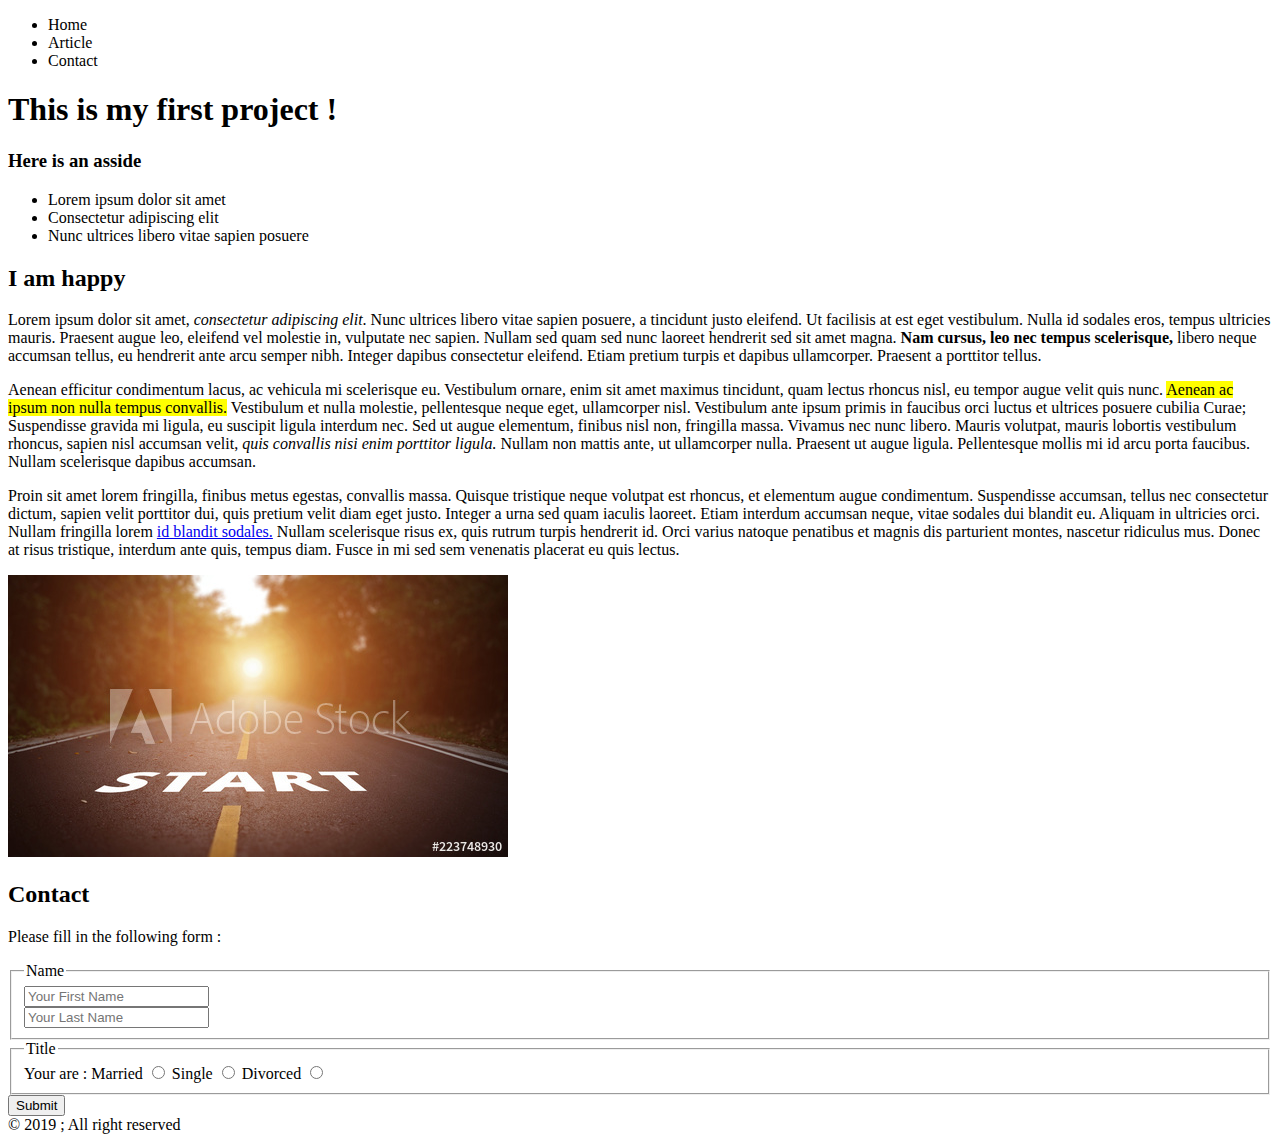
==== firstExample/index.html @ 02721103 "Beginning of the project" ====
<!DOCTYPE html>
<html lang="en">

<head>
	<meta charset="utf-8">
	<title>Your First Project</title>
	<!-- <link rel="stylesheet" href="stylesheets/style.css" /> -->
	<!-- <script src="https://code.jquery.com/jquery-3.4.1.min.js"></script> -->
	<noscript>Your browser doesn't support JavaScript or you have disabled it. Please turn it on for a better experience.</noscript>
	<!--[if lt IE 9]>
		<script src="https://cdnjs.cloudflare.com/ajax/libs/html5shiv/3.7.3/html5shiv.min.js"></script>
		<script>alert('Please upgrade your browser version');</script>
	<![endif]-->
</head>

<body>
	<header>
		<nav>
			<ul>
				<li>Home</li>
				<li>Article</li>
				<li>Contact</li>
			</ul>
		</nav>
		<div>
			<h1>This is my first project !</h1>
		</div>
	</header>
	<section>
		<aside>
			<h3>Here is an asside</h3>
			<p>
				<ul>
					<li>Lorem ipsum dolor sit amet</li>
					<li>Consectetur adipiscing elit</li>
					<li>Nunc ultrices libero vitae sapien posuere</li>
				</ul>
			</p>
		</aside>
		<div>
			<h2>I am happy</h2>
			<p>
				Lorem ipsum dolor sit amet, <i>consectetur adipiscing elit</i>. Nunc ultrices libero vitae sapien posuere, a tincidunt justo eleifend. Ut facilisis at est eget vestibulum. Nulla id sodales eros, tempus ultricies mauris. Praesent augue leo, eleifend vel molestie in, vulputate nec sapien. Nullam sed quam sed nunc laoreet hendrerit sed sit amet magna. <strong>Nam cursus, leo nec tempus scelerisque,</strong> libero neque accumsan tellus, eu hendrerit ante arcu semper nibh. Integer dapibus consectetur eleifend. Etiam pretium turpis et dapibus ullamcorper. Praesent a porttitor tellus.
			</p>
			<p>
				Aenean efficitur condimentum lacus, ac vehicula mi scelerisque eu. Vestibulum ornare, enim sit amet maximus tincidunt, quam lectus rhoncus nisl, eu tempor augue velit quis nunc. <mark>Aenean ac ipsum non nulla tempus convallis.</mark> Vestibulum et nulla molestie, pellentesque neque eget, ullamcorper nisl. Vestibulum ante ipsum primis in faucibus orci luctus et ultrices posuere cubilia Curae; Suspendisse gravida mi ligula, eu suscipit ligula interdum nec. Sed ut augue elementum, finibus nisl non, fringilla massa. Vivamus nec nunc libero. Mauris volutpat, mauris lobortis vestibulum rhoncus, sapien nisl accumsan velit, <em>quis convallis nisi enim porttitor ligula.</em> Nullam non mattis ante, ut ullamcorper nulla. Praesent ut augue ligula. Pellentesque mollis mi id arcu porta faucibus. Nullam scelerisque dapibus accumsan.
			</p>
			<p>
				Proin sit amet lorem fringilla, finibus metus egestas, convallis massa. Quisque tristique neque volutpat est rhoncus, et elementum augue condimentum. <span>Suspendisse accumsan, tellus nec consectetur dictum,</span> sapien velit porttitor dui, quis pretium velit diam eget justo. Integer a urna sed quam iaculis laoreet. Etiam interdum accumsan neque, vitae sodales dui blandit eu. Aliquam in ultricies orci. Nullam fringilla lorem <a href="https://www.google.com/">id blandit sodales.</a> Nullam scelerisque risus ex, quis rutrum turpis hendrerit id. Orci varius natoque penatibus et magnis dis parturient montes, nascetur ridiculus mus. Donec at risus tristique, interdum ante quis, tempus diam. Fusce in mi sed sem venenatis placerat eu quis lectus. 
			</p>
		</div>
		<div>
			<img src="img/start.jpg" title="Beginning" alt="Start">
		</div>
	</section>
	<section>
		<div>
			<h2>Contact</h2>
			<p>Please fill in the following form :</p>
			<form method="post" action="#">
				<fieldset>
					<legend>Name</legend>
					<div>
						<input type="text" name="firstname" placeholder="Your First Name" />
					</div>
					<div>
						<input type="text" name="lastname" placeholder="Your Last Name" />
					</div>
				</fieldset>
				<fieldset>
					<legend>Title</legend>
					<div>
						<label>Your are : </label>

						<label>Married</label>
						<input type="radio" name="title" value="married" />

						<label>Single</label>
						<input type="radio" name="title" value="single" />

						<label>Divorced</label>
						<input type="radio" name="title" value="divorced" />
					</div>
				</fieldset>
				<input type="submit" value="Submit" />
			</form>
		</div>
	</section>
	<footer>
		<div>
			&copy; 2019 ; All right reserved
		</div>
	</footer>
</body>

</html>
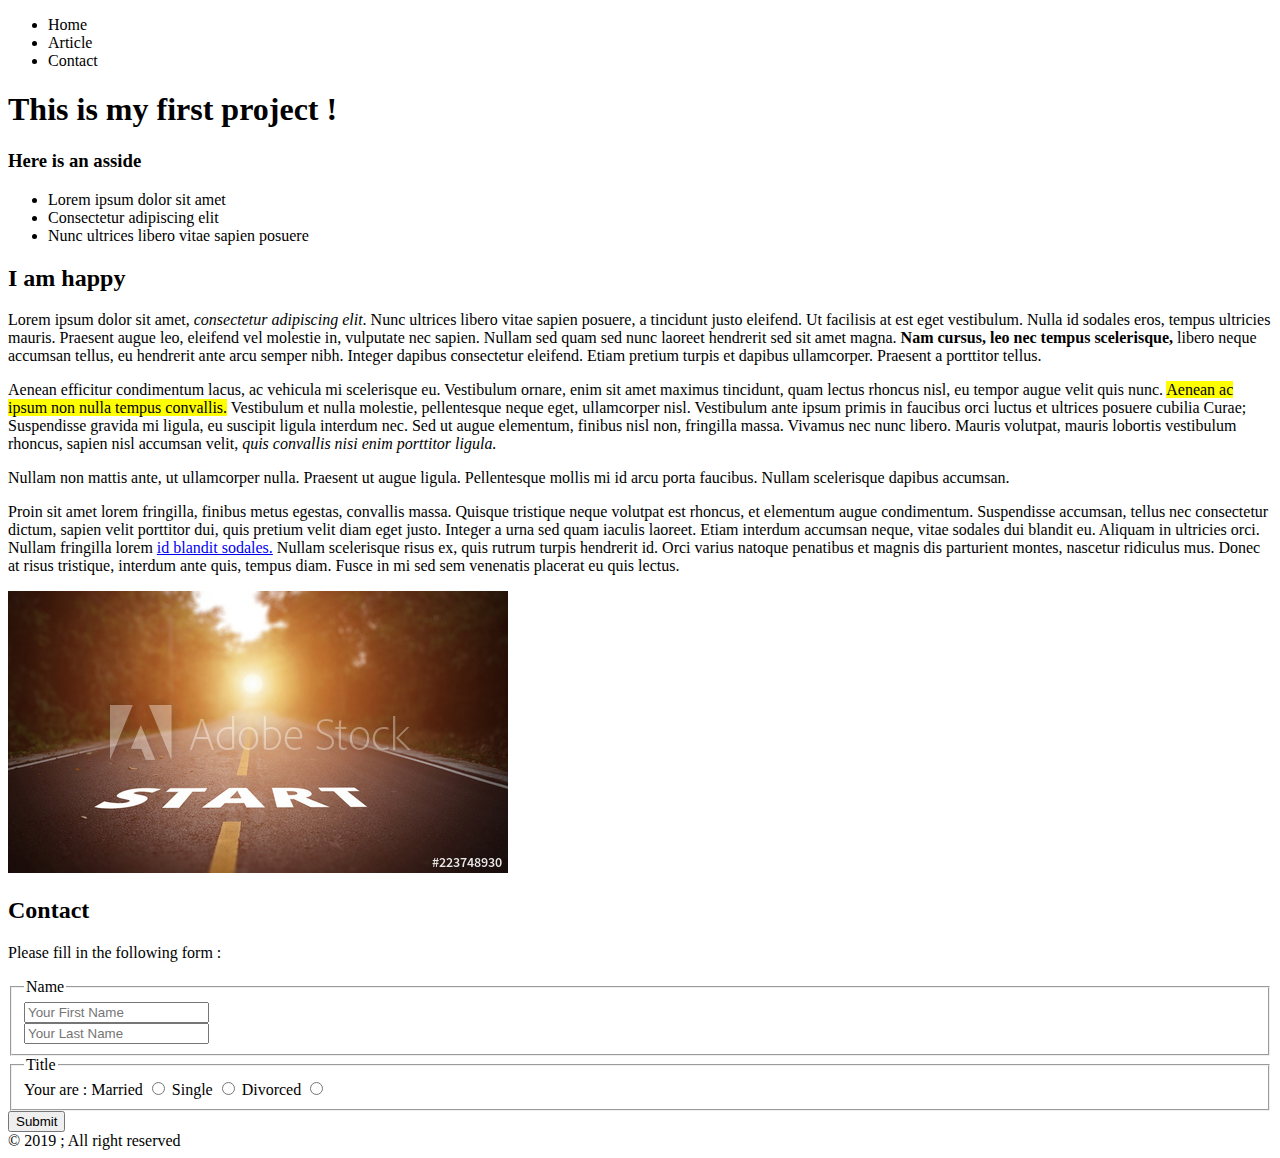
==== commit 26e5f72b: "Add first stylesheet" ====
--- a/firstExample/index.html
+++ b/firstExample/index.html
@@ -37,19 +37,24 @@
 				</ul>
 			</p>
 		</aside>
-		<div>
+		<div class="text-wrapper">
 			<h2>I am happy</h2>
 			<p>
 				Lorem ipsum dolor sit amet, <i>consectetur adipiscing elit</i>. Nunc ultrices libero vitae sapien posuere, a tincidunt justo eleifend. Ut facilisis at est eget vestibulum. Nulla id sodales eros, tempus ultricies mauris. Praesent augue leo, eleifend vel molestie in, vulputate nec sapien. Nullam sed quam sed nunc laoreet hendrerit sed sit amet magna. <strong>Nam cursus, leo nec tempus scelerisque,</strong> libero neque accumsan tellus, eu hendrerit ante arcu semper nibh. Integer dapibus consectetur eleifend. Etiam pretium turpis et dapibus ullamcorper. Praesent a porttitor tellus.
 			</p>
 			<p>
-				Aenean efficitur condimentum lacus, ac vehicula mi scelerisque eu. Vestibulum ornare, enim sit amet maximus tincidunt, quam lectus rhoncus nisl, eu tempor augue velit quis nunc. <mark>Aenean ac ipsum non nulla tempus convallis.</mark> Vestibulum et nulla molestie, pellentesque neque eget, ullamcorper nisl. Vestibulum ante ipsum primis in faucibus orci luctus et ultrices posuere cubilia Curae; Suspendisse gravida mi ligula, eu suscipit ligula interdum nec. Sed ut augue elementum, finibus nisl non, fringilla massa. Vivamus nec nunc libero. Mauris volutpat, mauris lobortis vestibulum rhoncus, sapien nisl accumsan velit, <em>quis convallis nisi enim porttitor ligula.</em> Nullam non mattis ante, ut ullamcorper nulla. Praesent ut augue ligula. Pellentesque mollis mi id arcu porta faucibus. Nullam scelerisque dapibus accumsan.
+				Aenean efficitur condimentum lacus, ac vehicula mi scelerisque eu. Vestibulum ornare, enim sit amet maximus tincidunt, quam lectus rhoncus nisl, eu tempor augue velit quis nunc. <mark>Aenean ac ipsum non nulla tempus convallis.</mark> Vestibulum et nulla molestie, pellentesque neque eget, ullamcorper nisl. Vestibulum ante ipsum primis in faucibus orci luctus et ultrices posuere cubilia Curae; Suspendisse gravida mi ligula, eu suscipit ligula interdum nec. Sed ut augue elementum, finibus nisl non, fringilla massa. Vivamus nec nunc libero. Mauris volutpat, mauris lobortis vestibulum rhoncus, sapien nisl accumsan velit, <em>quis convallis nisi enim porttitor ligula.</em> 
+				<div>
+					<p>
+					Nullam non mattis ante, ut ullamcorper nulla. Praesent ut augue ligula. Pellentesque mollis mi id arcu porta faucibus. Nullam scelerisque dapibus accumsan.
+				</p>
+				</div>
 			</p>
 			<p>
 				Proin sit amet lorem fringilla, finibus metus egestas, convallis massa. Quisque tristique neque volutpat est rhoncus, et elementum augue condimentum. <span>Suspendisse accumsan, tellus nec consectetur dictum,</span> sapien velit porttitor dui, quis pretium velit diam eget justo. Integer a urna sed quam iaculis laoreet. Etiam interdum accumsan neque, vitae sodales dui blandit eu. Aliquam in ultricies orci. Nullam fringilla lorem <a href="https://www.google.com/">id blandit sodales.</a> Nullam scelerisque risus ex, quis rutrum turpis hendrerit id. Orci varius natoque penatibus et magnis dis parturient montes, nascetur ridiculus mus. Donec at risus tristique, interdum ante quis, tempus diam. Fusce in mi sed sem venenatis placerat eu quis lectus. 
 			</p>
 		</div>
-		<div>
+		<div class="img-wrapper">
 			<img src="img/start.jpg" title="Beginning" alt="Start">
 		</div>
 	</section>
--- a/firstExample/stylesheets/style.css
+++ b/firstExample/stylesheets/style.css
@@ -0,0 +1,49 @@
+@font-face {
+	font-family: "Open Sans";
+	src: url('../font/OpenSans-Regular.ttf');
+	font-weight: 400;
+	font-style: normal;
+}
+
+
+html, body {
+	box-sizing: border-box;
+}
+
+body {
+	padding: 0 100px;
+	font-family: "Open Sans", "Arial", sans-serif;
+}
+
+nav ul {
+	list-style: none;
+}
+
+nav ul li {
+	display: inline-block;
+	padding: 15px;
+	cursor: pointer;
+}
+
+header, footer {
+	background-color: #252525;
+	color: white; 
+}
+
+div.text-wrapper {
+	text-align: justify;
+	color: #000000;
+}
+
+div.text-wrapper > p {
+	color: blue;
+}
+
+.img-wrapper img {
+	width: 350px;
+}
+
+aside {
+	border: 1px solid rgb(55, 55, 55);
+
+}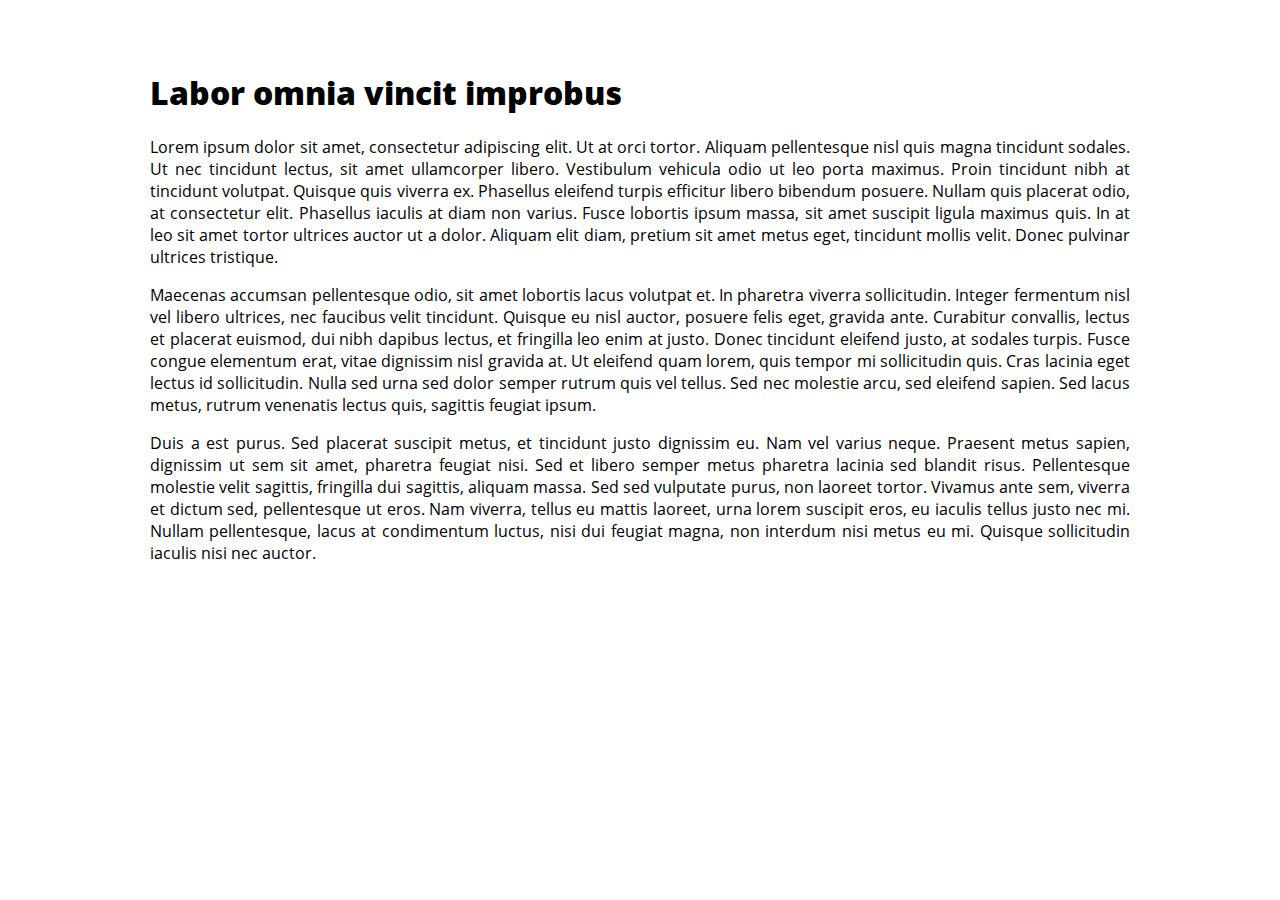
==== commit 88bc47a1: "Add project for css class" ====
--- a/firstExample/index.html
+++ b/firstExample/index.html
@@ -3,99 +3,33 @@
 
 <head>
 	<meta charset="utf-8">
-	<title>Your First Project</title>
-	<!-- <link rel="stylesheet" href="stylesheets/style.css" /> -->
+	<title>Title</title>
+	<link rel="stylesheet" href="stylesheets/style.css" />
 	<!-- <script src="https://code.jquery.com/jquery-3.4.1.min.js"></script> -->
 	<noscript>Your browser doesn't support JavaScript or you have disabled it. Please turn it on for a better experience.</noscript>
 	<!--[if lt IE 9]>
-		<script src="https://cdnjs.cloudflare.com/ajax/libs/html5shiv/3.7.3/html5shiv.min.js"></script>
-		<script>alert('Please upgrade your browser version');</script>
+	<script src="https://cdnjs.cloudflare.com/ajax/libs/html5shiv/3.7.3/html5shiv.min.js"></script>
+	<script>alert('Please upgrade your browser version');</script>
 	<![endif]-->
 </head>
 
 <body>
-	<header>
-		<nav>
-			<ul>
-				<li>Home</li>
-				<li>Article</li>
-				<li>Contact</li>
-			</ul>
-		</nav>
-		<div>
-			<h1>This is my first project !</h1>
-		</div>
-	</header>
-	<section>
-		<aside>
-			<h3>Here is an asside</h3>
-			<p>
-				<ul>
-					<li>Lorem ipsum dolor sit amet</li>
-					<li>Consectetur adipiscing elit</li>
-					<li>Nunc ultrices libero vitae sapien posuere</li>
-				</ul>
-			</p>
-		</aside>
-		<div class="text-wrapper">
-			<h2>I am happy</h2>
-			<p>
-				Lorem ipsum dolor sit amet, <i>consectetur adipiscing elit</i>. Nunc ultrices libero vitae sapien posuere, a tincidunt justo eleifend. Ut facilisis at est eget vestibulum. Nulla id sodales eros, tempus ultricies mauris. Praesent augue leo, eleifend vel molestie in, vulputate nec sapien. Nullam sed quam sed nunc laoreet hendrerit sed sit amet magna. <strong>Nam cursus, leo nec tempus scelerisque,</strong> libero neque accumsan tellus, eu hendrerit ante arcu semper nibh. Integer dapibus consectetur eleifend. Etiam pretium turpis et dapibus ullamcorper. Praesent a porttitor tellus.
-			</p>
-			<p>
-				Aenean efficitur condimentum lacus, ac vehicula mi scelerisque eu. Vestibulum ornare, enim sit amet maximus tincidunt, quam lectus rhoncus nisl, eu tempor augue velit quis nunc. <mark>Aenean ac ipsum non nulla tempus convallis.</mark> Vestibulum et nulla molestie, pellentesque neque eget, ullamcorper nisl. Vestibulum ante ipsum primis in faucibus orci luctus et ultrices posuere cubilia Curae; Suspendisse gravida mi ligula, eu suscipit ligula interdum nec. Sed ut augue elementum, finibus nisl non, fringilla massa. Vivamus nec nunc libero. Mauris volutpat, mauris lobortis vestibulum rhoncus, sapien nisl accumsan velit, <em>quis convallis nisi enim porttitor ligula.</em> 
-				<div>
-					<p>
-					Nullam non mattis ante, ut ullamcorper nulla. Praesent ut augue ligula. Pellentesque mollis mi id arcu porta faucibus. Nullam scelerisque dapibus accumsan.
-				</p>
-				</div>
-			</p>
-			<p>
-				Proin sit amet lorem fringilla, finibus metus egestas, convallis massa. Quisque tristique neque volutpat est rhoncus, et elementum augue condimentum. <span>Suspendisse accumsan, tellus nec consectetur dictum,</span> sapien velit porttitor dui, quis pretium velit diam eget justo. Integer a urna sed quam iaculis laoreet. Etiam interdum accumsan neque, vitae sodales dui blandit eu. Aliquam in ultricies orci. Nullam fringilla lorem <a href="https://www.google.com/">id blandit sodales.</a> Nullam scelerisque risus ex, quis rutrum turpis hendrerit id. Orci varius natoque penatibus et magnis dis parturient montes, nascetur ridiculus mus. Donec at risus tristique, interdum ante quis, tempus diam. Fusce in mi sed sem venenatis placerat eu quis lectus. 
-			</p>
-		</div>
-		<div class="img-wrapper">
-			<img src="img/start.jpg" title="Beginning" alt="Start">
-		</div>
-	</section>
-	<section>
-		<div>
-			<h2>Contact</h2>
-			<p>Please fill in the following form :</p>
-			<form method="post" action="#">
-				<fieldset>
-					<legend>Name</legend>
-					<div>
-						<input type="text" name="firstname" placeholder="Your First Name" />
-					</div>
-					<div>
-						<input type="text" name="lastname" placeholder="Your Last Name" />
-					</div>
-				</fieldset>
-				<fieldset>
-					<legend>Title</legend>
-					<div>
-						<label>Your are : </label>
-
-						<label>Married</label>
-						<input type="radio" name="title" value="married" />
-
-						<label>Single</label>
-						<input type="radio" name="title" value="single" />
-
-						<label>Divorced</label>
-						<input type="radio" name="title" value="divorced" />
-					</div>
-				</fieldset>
-				<input type="submit" value="Submit" />
-			</form>
-		</div>
-	</section>
-	<footer>
-		<div>
-			&copy; 2019 ; All right reserved
-		</div>
-	</footer>
+<header></header>
+<section>
+	<div>
+		<h1>Labor omnia vincit improbus</h1>
+		<p>
+			Lorem ipsum dolor sit amet, consectetur adipiscing elit. Ut at orci tortor. Aliquam pellentesque nisl quis magna tincidunt sodales. Ut nec tincidunt lectus, sit amet ullamcorper libero. Vestibulum vehicula odio ut leo porta maximus. Proin tincidunt nibh at tincidunt volutpat. Quisque quis viverra ex. Phasellus eleifend turpis efficitur libero bibendum posuere. Nullam quis placerat odio, at consectetur elit. Phasellus iaculis at diam non varius. Fusce lobortis ipsum massa, sit amet suscipit ligula maximus quis. In at leo sit amet tortor ultrices auctor ut a dolor. Aliquam elit diam, pretium sit amet metus eget, tincidunt mollis velit. Donec pulvinar ultrices tristique.
+		</p>
+		<p>
+			Maecenas accumsan pellentesque odio, sit amet lobortis lacus volutpat et. In pharetra viverra sollicitudin. Integer fermentum nisl vel libero ultrices, nec faucibus velit tincidunt. Quisque eu nisl auctor, posuere felis eget, gravida ante. Curabitur convallis, lectus et placerat euismod, dui nibh dapibus lectus, et fringilla leo enim at justo. Donec tincidunt eleifend justo, at sodales turpis. Fusce congue elementum erat, vitae dignissim nisl gravida at. Ut eleifend quam lorem, quis tempor mi sollicitudin quis. Cras lacinia eget lectus id sollicitudin. Nulla sed urna sed dolor semper rutrum quis vel tellus. Sed nec molestie arcu, sed eleifend sapien. Sed lacus metus, rutrum venenatis lectus quis, sagittis feugiat ipsum.
+		</p>
+		<p>
+			Duis a est purus. Sed placerat suscipit metus, et tincidunt justo dignissim eu. Nam vel varius neque. Praesent metus sapien, dignissim ut sem sit amet, pharetra feugiat nisi. Sed et libero semper metus pharetra lacinia sed blandit risus. Pellentesque molestie velit sagittis, fringilla dui sagittis, aliquam massa. Sed sed vulputate purus, non laoreet tortor. Vivamus ante sem, viverra et dictum sed, pellentesque ut eros. Nam viverra, tellus eu mattis laoreet, urna lorem suscipit eros, eu iaculis tellus justo nec mi. Nullam pellentesque, lacus at condimentum luctus, nisi dui feugiat magna, non interdum nisi metus eu mi. Quisque sollicitudin iaculis nisi nec auctor.
+		</p>
+	</div>
+</section>
+<footer></footer>
 </body>
 
 </html>
--- a/firstExample/stylesheets/style.css
+++ b/firstExample/stylesheets/style.css
@@ -1,49 +1,14 @@
-@font-face {
-	font-family: "Open Sans";
-	src: url('../font/OpenSans-Regular.ttf');
-	font-weight: 400;
-	font-style: normal;
+@charset "UTF-8";
+@import 'fonts.css';
+
+body {
+	box-sizing: border-box;
+	margin: 0;
+	padding: 0;
+	font-family: "Open Sans", Arial, sans-serif;
 }
 
-
-html, body {
-	box-sizing: border-box;
-}
-
-body {
-	padding: 0 100px;
-	font-family: "Open Sans", "Arial", sans-serif;
-}
-
-nav ul {
-	list-style: none;
-}
-
-nav ul li {
-	display: inline-block;
-	padding: 15px;
-	cursor: pointer;
-}
-
-header, footer {
-	background-color: #252525;
-	color: white; 
-}
-
-div.text-wrapper {
+section {
+	padding: 50px 150px;
 	text-align: justify;
-	color: #000000;
-}
-
-div.text-wrapper > p {
-	color: blue;
-}
-
-.img-wrapper img {
-	width: 350px;
-}
-
-aside {
-	border: 1px solid rgb(55, 55, 55);
-
 }